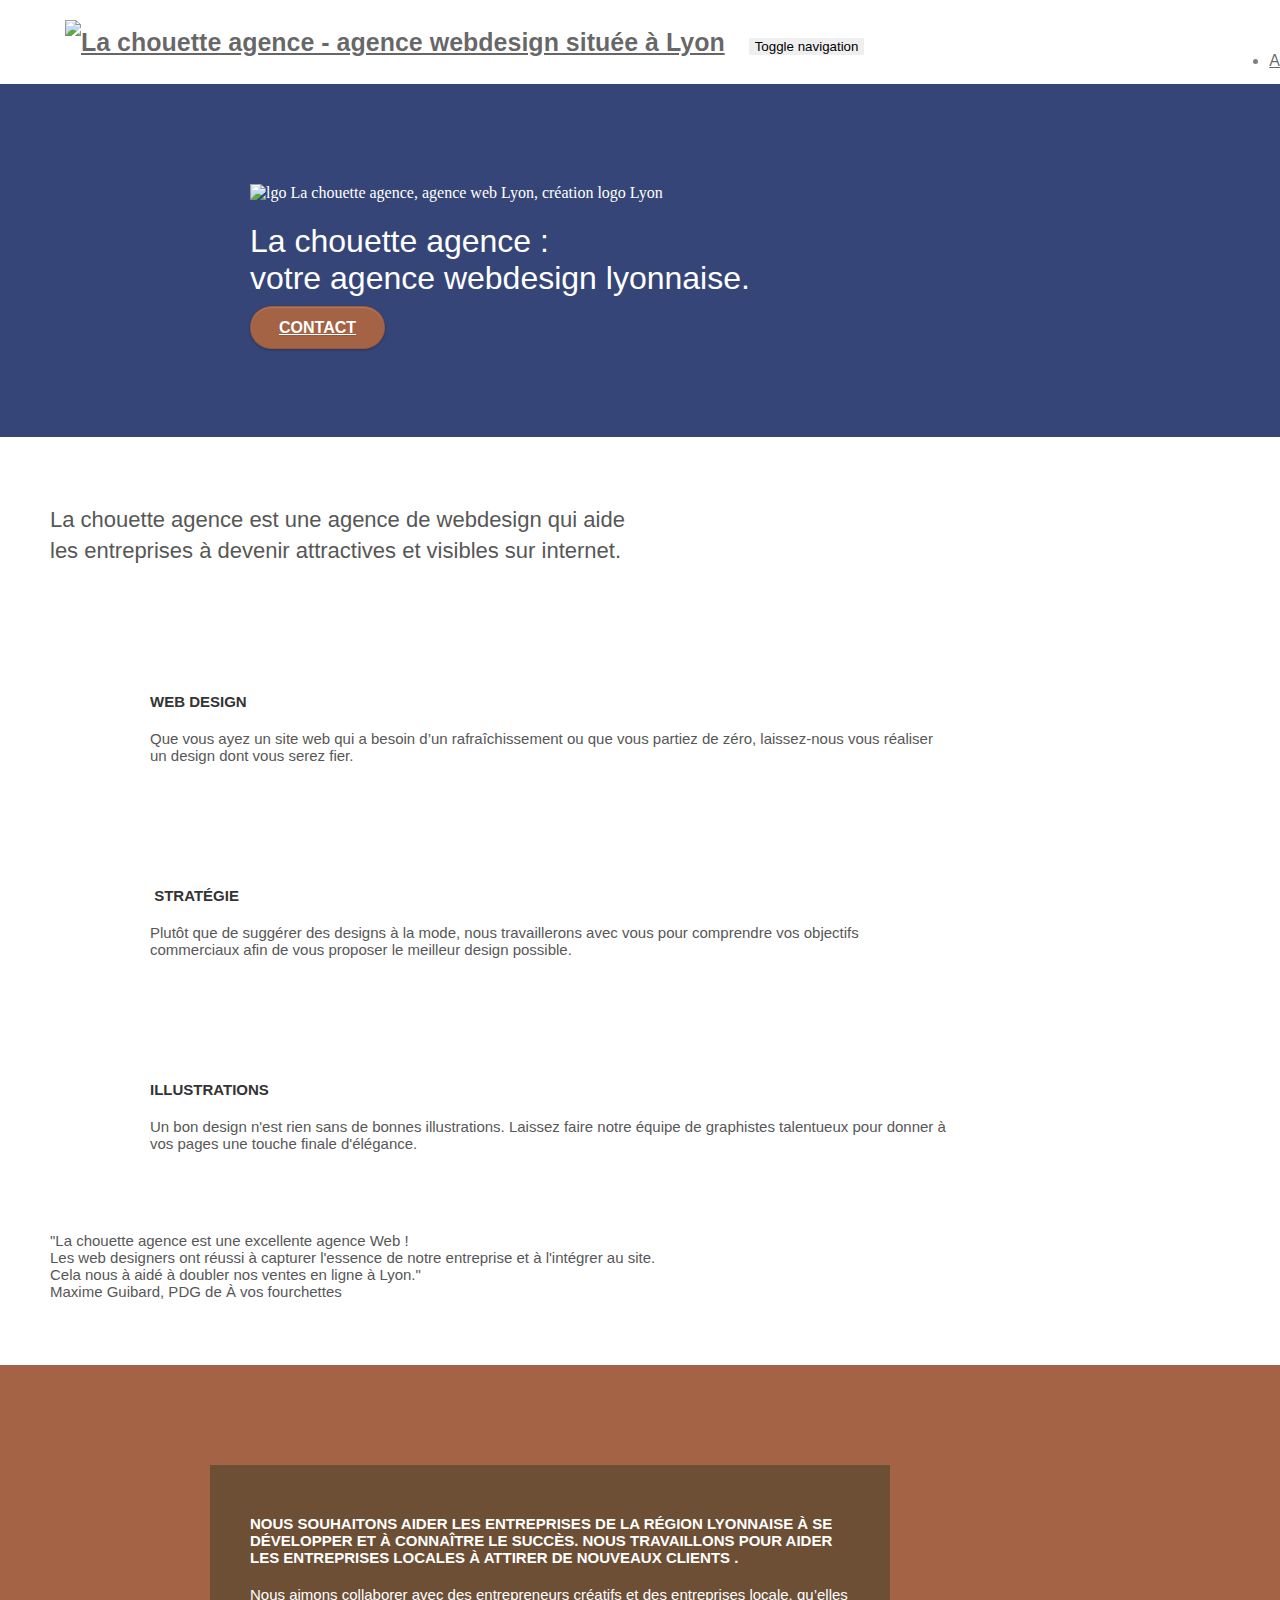
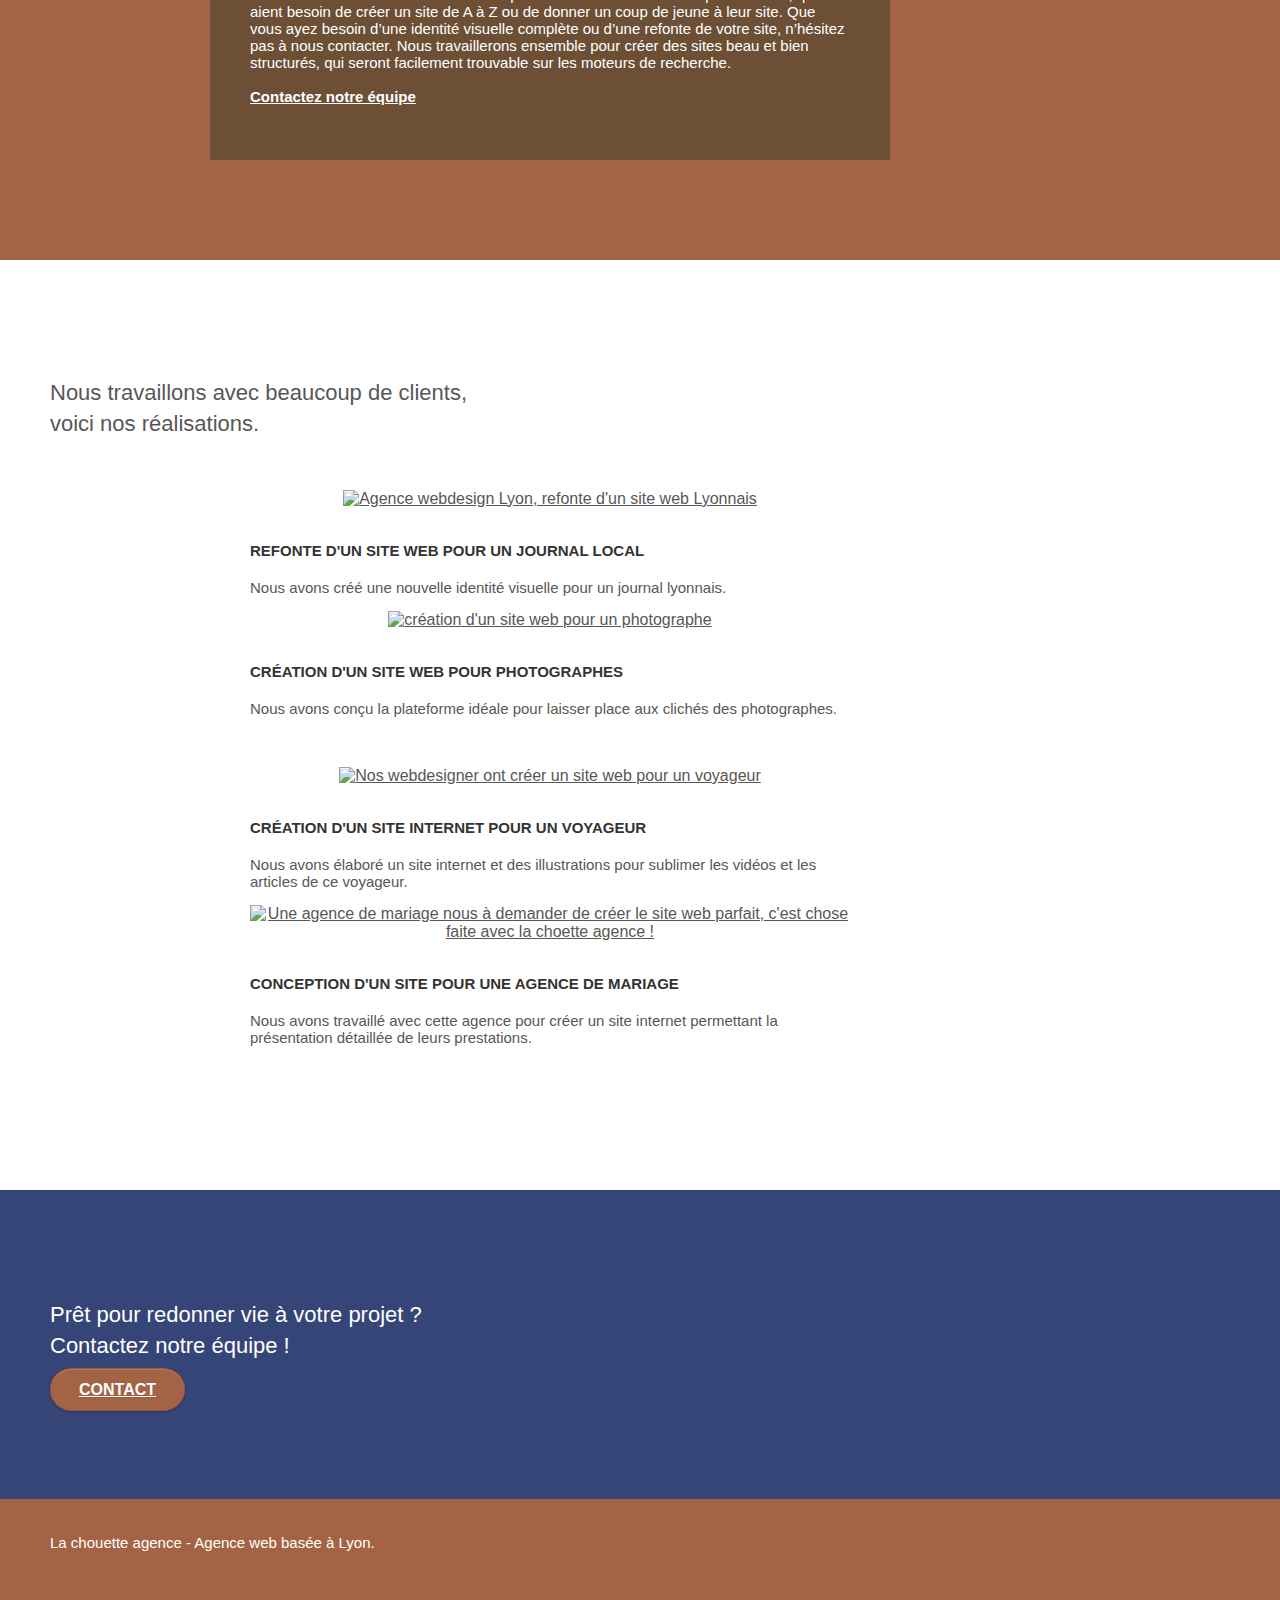
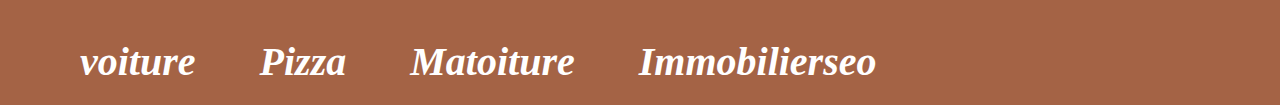
==== index.html @ e42353ae "enlever aria-hidden" ====
<!doctype html>
<html lang="fr">
<head>
    <meta charset="utf-8">
    <meta name="keywords" content="seo, google, site web, site internet, agence design paris, agence design, agence design,agence design,agence design,agence design,agence design,agence design,agence design,agence design">
    <meta name="description" content="Page d'accueil de la chouette agence, agence webdesign située à Lyon. Elle aide les entreprises de la région Lyonnaise à devenir attractives et visibles sur Internet">
    <meta name="viewport" content="width=device-width, initial-scale=1.0, viewport-fit=cover">
    <link rel="shortcut icon" type="image/jpg" href="favicon.jpg">
    
	<link rel="stylesheet" type="text/css" href="./css/bootstrap.css">
	<link rel="stylesheet" type="text/css" href="style.css">
	<link rel="stylesheet" type="text/css" href="./css/font-awesome.css">
	<link rel="stylesheet" type="text/css" href="./css/et-line.css">
	
    
	<script src="./js/jquery-2.1.0.js"></script>
	<script src="./js/bootstrap.js"></script>
	<script src="./js/blocs.js"></script>
	<script src="./js/jquery.touchSwipe.js" defer></script>
	<script src="./js/gmaps.js"></script>
	<script src="https://kit.fontawesome.com/efe9b2b6a1.js" crossorigin="anonymous"></script>

    <title>La chouette agence - agence webdesign à Lyon - Accueil</title>

    
<!-- Analytics -->
 
<!-- Analytics END -->
    
</head>
<body>
<!-- Principal conteneur -->
<div class="page-container">
    
<!-- bloc-0 -->
<header>
<div class="bloc bgc-white l-bloc " id="bloc-0">
	<div class="container bloc-sm">

		<nav class="navbar row">
			<div class="navbar-header">
				
				<a class="navbar-brand" href="index.html"><img src="img/la-chouette-agence-min.jpg" alt="La chouette agence - agence webdesign située à Lyon" height="40" /></a>
				
				<button id="nav-toggle" type="button" class="ui-navbar-toggle navbar-toggle" data-toggle="collapse" data-target=".navbar-1">
					<span class="sr-only">Toggle navigation</span><span class="icon-bar"></span><span class="icon-bar"></span><span class="icon-bar"></span>
				</button>
			</div>
			<div class="collapse navbar-collapse navbar-1 special-dropdown-nav">
				<ul class="site-navigation nav navbar-nav">
					<li>
						<a href="index.html">Accueil</a>
					</li>
					<li>
					</li>
					<li>
						<a href="contact.html">Contact</a>
					</li>
				</ul>
			</div>
		</nav>
	</div>
</div>
</header>
<!-- bloc-0 END -->

<!-- bloc-1-presentation -->
<div class="bloc bgc-dark-slate-blue bg-banniere d-bloc bg-t-edge bloc-bg-texture texture-paper b-parallax" id="bloc-1-hero">
	<div class="container bloc-lg">
		<div class="row tight-width-whitespace">
			<div class="col-sm-12">
				<img src="img/logo.png" class="center-block image-resize-mode" width="100" alt="lgo La chouette agence, agence web Lyon, création logo Lyon" />
				<h1 class="text-center hero-bloc-text tc-white ">
					La chouette agence : <br> votre agence webdesign lyonnaise.
				</h1>
				<div class="text-center">
					<a href="contact.html" class="btn btn-lg btn-clean btn-rd cta-hero btn-atomic-tangerine" id="cta-hero">Contact</a>
				</div>
			</div>
		</div>
	</div>
</div>
<!-- bloc-1-presentation END -->

<!-- bloc-2-services -->
<div class="bloc bgc-white l-bloc" id="bloc-2-services">
	<div class="container bloc-md">
		<div class="row">
			<div class="col-sm-12 text-center">
				
				<h2>La chouette agence est une agence de webdesign qui aide <br> les entreprises à devenir attractives et visibles sur internet. </h2>
			</div>
		</div>
		<div class="row voffset-lg med-width-whitespace">
			<div class="col-sm-4">
				<div class="text-center">
					<span class="et-icon-browser sm-shadow icon-dark-slate-blue icons icon-lg"></span>
				</div>
				<h3 class="mg-md text-center">
					Web design
				</h3>
				<p class="text-center ">
					Que vous ayez un site web qui a besoin d&rsquo;un rafraîchissement ou que vous partiez de zéro, laissez-nous vous réaliser un design dont vous serez fier.
				</p>
			</div>
			<div class="col-sm-4">
				<div class="text-center">
					<span class="et-icon-presentation sm-shadow icon-dark-slate-blue icons icon-lg"></span>
				</div>
				<h3 class="mg-md text-center">
					&nbsp;Stratégie
				</h3>
				<p class="text-center ">
					Plutôt que de suggérer des designs à la mode, nous travaillerons avec vous pour comprendre vos objectifs commerciaux afin de vous proposer le meilleur design possible.<br>
				</p>
			</div>
			<div class="col-sm-4">
				<div class="text-center">
					<span class="et-icon-edit sm-shadow icon-dark-slate-blue icons icon-lg"></span>
				</div>
				<h3 class="mg-md text-center">
					Illustrations
				</h3>
				<p class="text-center ">
					Un bon design n'est rien sans de bonnes illustrations. Laissez faire notre équipe de graphistes talentueux pour donner à vos pages une touche finale d'élégance.
				</p>
			</div>
		</div>
		<div class="row voffset-lg voffset">
			<div class="col-xs-12 col-md-8 col-md-offset-2 text-center">
				<p>"La chouette agence est une excellente agence Web ! <br> Les web designers ont réussi à capturer l'essence de notre entreprise et à l'intégrer au site. <br> Cela nous à aidé à doubler nos ventes en ligne à Lyon."<br> Maxime Guibard, PDG de À vos fourchettes</p>

			</div>
		</div>
	</div>
</div>
<!-- bloc-2-services END -->

<!-- bloc-3-what-i-do -->
<div class="bloc tc-white bgc-atomic-tangerine bg-presentation d-bloc bloc-bg-texture texture-paper b-parallax" id="bloc-3-what-i-do">
	<div class="container bloc-lg">
		<div class="row tight-width-whitespace black-background">
			<div class="col-sm-12">
				<h3 class="mg-md text-center tc-white">
					Nous souhaitons aider les entreprises de la région Lyonnaise à se développer et à connaître le succès. Nous travaillons pour aider les entreprises locales à attirer de nouveaux clients .<br>
				</h3>
				<p class="text-center white">
					Nous aimons collaborer avec des entrepreneurs créatifs et des entreprises locale, qu’elles aient besoin de créer un site de A à Z ou de donner un coup de jeune à leur site. Que vous ayez besoin d’une identité visuelle complète ou d’une refonte de votre site, n’hésitez pas à nous contacter. Nous travaillerons ensemble pour créer des sites beau et bien structurés, qui seront facilement trouvable sur les moteurs de recherche. <br><br><a class="ltc-white bold-link" href="contact.html">Contactez notre équipe</a><br>
				</p>
			</div>
		</div>
	</div>
</div>
<!-- bloc-3-what-i-do END -->

<!-- bloc-4-portfolio -->
<div class="bloc bgc-white bg-lines-h2-bg bg-repeat l-bloc" id="bloc-4-portfolio">
	<div class="container bloc-lg">
		<div class="row">
			<div class="col-sm-12 text-center">
				<h2>Nous travaillons avec beaucoup de clients, <br> voici nos réalisations.</h2>
			</div>
		</div>
		<div class="row tight-width-whitespace portfolio-row">
			<div class="col-sm-6">
				<a href="#" data-lightbox="img/journalLocal.jpg" data-gallery-id="gallery-1" data-caption="Refonte d'un site web pour un journal local" data-frame="snapshot-lb"><img src="img/journalLocal.jpg" alt="Agence webdesign Lyon, refonte d'un site web Lyonnais" class="img-responsive portfolio-thumb" /></a>
				<h3 class="mg-md text-center">
					Refonte d'un site web pour un journal local
				</h3>
				<p class="text-center">
					Nous avons créé une nouvelle identité visuelle pour un journal lyonnais.
				</p>
			</div>
			<div class="col-sm-6">
				<a href="#" data-lightbox="img/photographe.jpg" data-gallery-id="gallery-1" data-caption="Création d'un site web pour photographes" data-frame="snapshot-lb"><img src="img/photographe.jpg" class="img-responsive portfolio-thumb" alt="création d'un site web pour un photographe" /></a>
				<h3 class="mg-md text-center">
					Création d'un site web pour photographes
				</h3>
				<p class="text-center">
					Nous avons conçu la plateforme idéale pour laisser place aux clichés des photographes.
				</p>
			</div>
		</div>
		<div class="row tight-width-whitespace portfolio-row">
			<div class="col-sm-6">
				<a href="#" data-lightbox="img/voyageur.jpg" data-gallery-id="gallery-1" data-caption="Création d'un site internet pour un voyageur" data-frame="snapshot-lb"><img src="img/voyageur.jpg" class="img-responsive portfolio-thumb" alt="Nos webdesigner ont créer un site web pour un voyageur"/></a>
				<h3 class="mg-md text-center">
					Création d'un site internet pour un voyageur
				</h3>
				<p class="text-center">
					Nous avons élaboré un site internet et des illustrations pour sublimer les vidéos et les articles de ce voyageur.
				</p>
			</div>
			<div class="col-sm-6">
				<a href="#" data-lightbox="img/agenceMariage.jpg" data-gallery-id="gallery-1" data-caption="Conception d'un site pour une agence de mariage" data-frame="snapshot-lb"><img src="img/agenceMariage.jpg" class="img-responsive portfolio-thumb" alt="Une agence de mariage nous à demander de créer le site web parfait, c'est chose faite avec la choette agence !" /></a>
				<h3 class="mg-md text-center">
					Conception d'un site pour une agence de mariage
				</h3>
				<p class="text-center">
					Nous avons travaillé avec cette agence pour créer un site internet permettant la présentation détaillée de leurs prestations.
				</p>
			</div>
		</div>
	</div>
</div>
<!-- bloc-4-portfolio END -->

<!-- bloc-5-cta -->
<div class="bloc bgc-dark-slate-blue bg-banniere d-bloc bloc-bg-texture texture-paper" id="bloc-5-cta">
	<div class="container bloc-lg">
		<div class="row">
			<h2 class="mg-md text-center tc-white">
				Prêt pour redonner vie à votre projet ?<br>Contactez notre équipe !
			</h2>
			<div class="col-sm-12 text-center">
				<a href="contact.html" class="btn btn-atomic-tangerine btn-clean btn-rd btn-lg cta-hero">Contact</a>
			</div>
		</div>
	</div>
</div>
<!-- bloc-5-cta END -->

<!-- Footer - bloc-8 -->
<footer>
<div class="bloc bgc-atomic-tangerine d-bloc" id="bloc-8">
	<div class="container bloc-sm">
		<div class="row">
			<div class="col-sm-12">
				<p class="text-center white">
					La chouette agence - Agence web basée à Lyon.<br>
				</p>
				<div class="row row-no-gutters social">
					<div class="col-sm-3">
						<div class="text-center">
							<span class="fa fa-twitter icon-md"></span>
						</div>
					</div>
					<div class="col-sm-3">
						<div class="text-center">
							<span class="fa fa-facebook icon-md"></span>
						</div>
					</div>
					<div class="col-sm-3">
						<div class="text-center">
							<span class="fa fa-dribbble icon-md"></span>
						</div>
					</div>
					<div class="col-sm-3">
						<div class="text-center">
							<span class="fa fa-instagram icon-md"></span>
						</div>
					</div>
					
				</div>
				<div class="row">
					<i class="fas fa-car" >voiture</i>
					<i class="fas fa-pizza-slice" >Pizza</i>
					<i class="fas fa-home" >Matoiture</i>
					<i class="fas fa-city" >Immobilierseo</i>
					
					
				</div>
			</div>
		</div>
	</div>
</div>
</footer>
<!-- Footer - bloc-8 END -->

</div>
<!-- Principal conteneur END -->
    

</body>
</html>
---- style.css ----
body {
    margin: 0;
    padding: 0;
    background: #FFF;
    overflow-x: hidden;
    -webkit-font-smoothing: antialiased;
    -moz-osx-font-smoothing: grayscale;
}

a,
button {
    transition: all .3s ease-in-out;
    outline: none!important;
}

a:hover {
    text-decoration: none;
    cursor: pointer;
}

#page-loading-blocs-notifaction {
    position: fixed;
    top: 0;
    bottom: 0;
    width: 100%;
    z-index: 100000;
    background: #FFFFFF url("img/pageload-spinner.gif") no-repeat center center;
}

.bloc {
    width: 100%;
    clear: both;
    background: 50% 50% no-repeat;
    padding: 0 50px;
    -webkit-background-size: cover;
    -moz-background-size: cover;
    -o-background-size: cover;
    background-size: cover;
    position: relative;
}

.bloc .container {
    padding-left: 0;
    padding-right: 0;
}

.bloc-lg {
    padding: 100px 50px;
}

.bloc-md {
    padding: 50px;
}

.bloc-sm {
    padding: 20px 50px;
}

.bg-center,
.bg-l-edge,
.bg-r-edge,
.bg-t-edge,
.bg-b-edge,
.bg-tl-edge,
.bg-bl-edge,
.bg-tr-edge,
.bg-br-edge,
.bg-repeat {
    -webkit-background-size: auto!important;
    -moz-background-size: auto!important;
    -o-background-size: auto!important;
    background-size: auto!important;
}

.bg-repeat {
    background: repeat;
}

.bg-t-edge {
    background: top no-repeat;
}

.bloc-bg-texture::before {
    content: "";
    background-size: 2px 2px;
    position: absolute;
    top: 0;
    bottom: 0;
    left: 0;
    right: 0;
}

.texture-paper::before {
    background: url("img/texture-paper.png");
    background-size: 280px 280px;
}

.b-parallax {
    background-attachment: fixed;
}

.d-bloc {
    color: white;
}

.d-bloc button:hover {
    color:white;
}

.d-bloc .icon-round,
.d-bloc .icon-square,
.d-bloc .icon-rounded,
.d-bloc .icon-semi-rounded-a,
.d-bloc .icon-semi-rounded-b {
    border-color: rgba(255, 255, 255, .9);
}

.d-bloc .divider-h span {
    border-color: rgba(255, 255, 255, .2);
}

.d-bloc .a-btn,
.d-bloc .navbar a,
.d-bloc .navbar-brand,
.d-bloc a .icon-sm,
.d-bloc a .icon-md,
.d-bloc a .icon-lg,
.d-bloc a .icon-xl,
.d-bloc h1 a,
.d-bloc h2 a,
.d-bloc h3 a,
.d-bloc h4 a,
.d-bloc h5 a,
.d-bloc h6 a,
.d-bloc p a {
    color: rgba(255, 255, 255, .6);
}

.d-bloc .a-btn:hover,
.d-bloc .navbar a:hover,
.d-bloc .navbar-brand:hover,
.d-bloc a:hover .icon-sm,
.d-bloc a:hover .icon-md,
.d-bloc a:hover .icon-lg,
.d-bloc a:hover .icon-xl,
.d-bloc h1 a:hover,
.d-bloc h2 a:hover,
.d-bloc h3 a:hover,
.d-bloc h4 a:hover,
.d-bloc h5 a:hover,
.d-bloc h6 a:hover,
.d-bloc p a:hover {
    color: rgba(255, 255, 255, 1);
}

.d-bloc .navbar-toggle .icon-bar {
    background: rgba(255, 255, 255, 1);
}

.d-bloc .btn-wire,
.d-bloc .btn-wire:hover {
    color: rgba(255, 255, 255, 1);
    border-color: rgba(255, 255, 255, 1);
}

.d-bloc .panel {
    color: rgba(0, 0, 0, .5);
}

.d-bloc .panel button:hover {
    color: rgba(0, 0, 0, .7);
}

.d-bloc .panel icon {
    border-color: rgba(0, 0, 0, .7);
}

.d-bloc .panel .divider-h span {
    border-color: rgba(0, 0, 0, .1);
}

.d-bloc .panel .a-btn {
    color: rgba(0, 0, 0, .6);
}

.d-bloc .panel .a-btn:hover {
    color: rgba(0, 0, 0, 1);
}

.d-bloc .panel .btn-wire,
.d-bloc .panel .btn-wire:hover {
    color: rgba(0, 0, 0, .7);
    border-color: rgba(0, 0, 0, .3);
}

.d-bloc .panel,
.l-bloc {
    color: rgba(0, 0, 0, .5);
}

.d-bloc .panel button:hover,
.l-bloc button:hover {
    color: rgba(0, 0, 0, .7);
}

.l-bloc .icon-round,
.l-bloc .icon-square,
.l-bloc .icon-rounded,
.l-bloc .icon-semi-rounded-a,
.l-bloc .icon-semi-rounded-b {
    border-color: rgba(0, 0, 0, .7);
}

.d-bloc .panel .divider-h span,
.l-bloc .divider-h span {
    border-color: rgba(0, 0, 0, .1);
}

.d-bloc .panel .a-btn,
.l-bloc .a-btn,
.l-bloc .navbar a,
.l-bloc .navbar-brand,
.l-bloc a .icon-sm,
.l-bloc a .icon-md,
.l-bloc a .icon-lg,
.l-bloc a .icon-xl,
.l-bloc h1 a,
.l-bloc h2 a,
.l-bloc h3 a,
.l-bloc h4 a,
.l-bloc h5 a,
.l-bloc h6 a,
.l-bloc p a {
    color: rgba(0, 0, 0, .6);
}

.d-bloc .panel .a-btn:hover,
.l-bloc .a-btn:hover,
.l-bloc .navbar a:hover,
.l-bloc .navbar-brand:hover,
.l-bloc a:hover .icon-sm,
.l-bloc a:hover .icon-md,
.l-bloc a:hover .icon-lg,
.l-bloc a:hover .icon-xl,
.l-bloc h1 a:hover,
.l-bloc h2 a:hover,
.l-bloc h3 a:hover,
.l-bloc h4 a:hover,
.l-bloc h5 a:hover,
.l-bloc h6 a:hover,
.l-bloc p a:hover {
    color: rgba(0, 0, 0, 1);
}

.l-bloc .navbar-toggle .icon-bar {
    color: rgba(0, 0, 0, .6);
}

.d-bloc .panel .btn-wire,
.d-bloc .panel .btn-wire:hover,
.l-bloc .btn-wire,
.l-bloc .btn-wire:hover {
    color: rgba(0, 0, 0, .7);
    border-color: rgba(0, 0, 0, .3);
}

.voffset {
    margin-top: 30px;
}

.voffset-lg {
    margin-top: 80px;
}

.row-no-gutters {
    margin-right: 0;
    margin-left: 0;
}

.row.row-no-gutters > [class^="col-"],
.row.row-no-gutters > [class*=" col-"] {
    padding-right: 0;
    padding-left: 0;
}

#bloc-1-hero h1 {
    font-size: 32px;
    
}

.navbar {
    margin-bottom: 0;
    z-index: 1;
}

.navbar-brand {
    height: auto;
    padding: 3px 15px;
    font-size: 25px;
    font-weight: normal;
    font-weight: 600;
    line-height: 44px;
}

.navbar-brand img {
    max-height: 200px;
    margin: 0 5px 0 0;
    display: inline;
}

.navbar-brand img[src$=svg] {
    min-width: 100px;
}

.nav-center .navbar-brand img {
    margin: 0;
}

.navbar .nav {
    padding-top: 2px;
    margin-right: -16px;
    float: right;
    z-index: 1;
}

.nav > li {
    float: left;
    margin-top: 4px;
    font-size: 16px;
}

.navbar-nav .open .dropdown-menu > li > a {
    text-align: inherit;
}

.nav > li a:hover,
.nav > li a:focus {
    background: transparent;
}

.navbar-toggle {
    margin: 10px 10px 0 0;
    border: 0px;
}

.navbar-toggle:hover {
    background: transparent!important;
}

.navbar-toggle .icon-bar {
    background-color: rgba(0, 0, 0, .5);
    width: 26px;
}

.nav-invert .navbar .nav {
    float: left;
}

.nav-invert .navbar-header,
.nav-invert .navbar-brand {
    float: right;
    position: relative;
    z-index: 2;
}

@media (min-width: 768px) {
    .site-navigation {
        position: absolute;
        top: 50%;
        right: 20px;
        transform: translate(0, -50%);
        -webkit-transform: translateY(-50%);
    }
    .nav > li .dropdown-menu a,
    .nav > li .dropdown-menu a:hover {
        color: #484848;
    }
    .nav-invert .site-navigation {
        left: 0;
        right: 0;
    }
    .nav-center {
        text-align: center;
    }
    .nav-center .navbar-header {
        width: 100%;
    }
    .nav-center .navbar-header,
    .nav-center .navbar-brand,
    .nav-center .nav > li {
        float: none;
        display: inline-block;
    }
    .nav-center .site-navigation {
        position: relative;
        width: 100%;
        right: 0;
        margin-right: 0px;
        margin-top: 20px;
    }
    .nav-center.mini-nav .navbar-toggle {
        float: none;
        margin: 10px auto 0;
    }
}

.nav > li > .dropdown a {
    background: none!important;
    display: block;
    padding: 14px 15px;
}

nav .caret {
    margin: 0 5px;
}

.dropdown-menu .dropdown-menu {
    top: -8px;
    left: 100%;
}

.dropdown-menu .dropmenu-flow-right {
    top: 100%;
    left: 0;
    margin-left: -1px;
    border-top-left-radius: 0;
    border-top-right-radius: 0;
}

.dropdown-menu .dropdown span {
    border: 4px solid black;
    border-top-color: transparent;
    border-right-color: transparent;
    border-bottom-color: transparent;
    margin: 6px -5px 0 0!important;
    float: right;
}

.mg-md {
    margin-top: 10px;
    margin-bottom: 20px;
}

.mg-lg {
    margin-top: 10px;
    margin-bottom: 40px;
}

.btn {
    margin: 0 5px 5px 0;
}

.btn.pull-right {
    margin: 0 0 5px 5px;
}

.btn-d,
.btn-d:hover,
.btn-d:focus {
    color: #FFF;
    background: rgba(0, 0, 0, 0.70);
}

button {
    outline: none!important;
}

.btn-rd {
    border-radius: 40px;
}

.btn-clean {
    border: 1px solid rgba(0, 0, 0, .08);
    border-bottom-color: rgba(0, 0, 0, .1);
    text-shadow: 0 1px 0 rgba(0, 0, 1, .1);
    box-shadow: 0 1px 3px rgba(0, 0, 1, .25), inset 0 1px 0 0 rgba(255, 255, 255, .15);
}

.icon-md {
    font-size: 30px!important;
}

.icon-lg {
    font-size: 60px!important;
}

.sm-shadow {
    text-shadow: 0 1px 2px rgba(0, 0, 0, .3);
}

.panel-sq,
.panel-sq .panel-heading,
.panel-sq .panel-footer {
    border-radius: 0;
}

.panel-rd {
    border-radius: 30px;
}

.panel-rd .panel-heading {
    border-radius: 29px 29px 0 0;
}

.panel-rd .panel-footer {
    border-radius: 0 0 29px 29px;
}

.form-control {
    border-color: rgba(0, 0, 0, .1);
    box-shadow: none;
}

.scrollToTop {
    width: 40px;
    height: 40px;
    position: fixed;
    bottom: 20px;
    right: 20px;
    opacity: 0;
    z-index: 500;
    transition: all .3s ease-in-out;
}

.scrollToTop span {
    margin-top: 6px;
    color: white;
}

.showScrollTop {
    font-size: 14px;
    opacity: 1;
}

a[data-lightbox] {
    position: relative;
    display: block;
    text-align: center;
}

a[data-lightbox]:hover::before {
    content: "+";
    font-family: "HelveticaNeue-Light", "Helvetica Neue Light", "Helvetica Neue", Helvetica, Arial;
    font-size: 32px;
    width: 50px;
    height: 50px;
    margin-left: -25px;
    border-radius: 50%;
    background: rgba(0, 0, 0, .6);
    color: #FFF;
    font-weight: 100;
    z-index: 1;
    position: absolute;
    top: 50%;
    transform: translateY(-50%);
    -webkit-transform: translateY(-50%);
}

a[data-lightbox]:hover img {
    opacity: 0.6;
    -webkit-animation-fill-mode: none;
    animation-fill-mode: none;
}

#lightbox-modal {
    display: flex;
    align-items: center;
}

#lightbox-modal .modal-dialog {
    width: 90%;
    max-width: 900px;
    margin: 0 auto 0;
}

#lightbox-modal .modal-dialog img {
    max-height: 90vh;
    margin: 0 auto;
}

.lightbox-caption {
    padding: 20px;
    color: #FFF;
    background: rgba(0, 0, 0, .5);
    position: absolute;
    left: 15px;
    right: 15px;
    bottom: 5px;
}

.close-lightbox {
    color: #FFF;
    font-size: 30px;
    position: absolute;
    top: 20px;
    right: 20px;
    z-index: 20;
    background: rgba(0, 0, 0, .5);
    border: none;
    line-height: 30px;
    padding: 0 9px 5px;
    opacity: 0.3;
}

.close-lightbox:hover,
.next-lightbox:hover,
.prev-lightbox:hover {
    opacity: 1.0;
    color: #FFF;
}

.next-lightbox,
.prev-lightbox {
    font-size: 20px;
    color: rgba(255, 255, 255, .9);
    background: rgba(0, 0, 0, .5);
    transition: all .2s ease-in-out;
    position: absolute;
    top: 45%;
    z-index: 1;
    opacity: 0.4;
}

.next-lightbox {
    padding: 6px 8px 1px 13px;
    right: 25px;
}

.prev-lightbox {
    padding: 6px 13px 1px 10px;
    left: 25px;
}

.snapshot-lb .modal-body {
    padding-bottom: 45px;
}

.snapshot-lb .lightbox-caption {
    padding: 0;
    color: rgba(0, 0, 0, .5);
    background: none;
}

h1,
h2,
h3,
h4,
h5,
h6,
p,
label,
.btn,
a {
    font-family: "helvetica";
    font-weight: 400;
    color: #575757;
}

.container {
    max-width: 1000px;
}

.hero-bloc-text {
    font-size: 38px;
}

.hero-bloc-text-sub {
    font-size: 36px;
}

.statement-bloc-text {
    line-height: 26px;
    font-style: italic;
    font-size: 20px;
    text-align: center;
    font-weight: lighter;
    max-width: 520px;
    margin: auto auto auto auto;
}

p {
    font-size: 15px;
}

.tight-width-whitespace {
    max-width: 600px;
    margin: auto auto auto auto;
}

.h1 {
    font-size: 20px;
    font-family: "Open Sans";
}

.cta-hero {
    margin-top: 22px;
    color: #FFFFFF!important;
    text-transform: uppercase;
    padding: 12px 28px 12px 28px;
    font-size: 16px;
    font-weight: 700;
}

.social {
    max-width: 400px;
    margin: auto auto auto auto;
}

h2 {
    font-size: 22px;
    line-height: 1.4em;
}

h3 {
    font-size: 15px;
    text-transform: uppercase;
    font-weight: 700;
    color: #333333!important;
}

.med-width-whitespace {
    max-width: 800px;
    margin: auto auto auto auto;
    box-shadow: 0px 0px 0px #000000;
}

h1 {
    color: #333333!important;
}

h4 {
    color: #333333!important;
}

.icons {
    margin-bottom: 14px;
    margin-top: 24px;
}

.white {
    color: #FFFFFF!important;
}

.portfolio-thumb {
    margin-bottom: 24px;
}

.portfolio-row {
    margin-bottom: 44px;
    margin-top: 50px;
}

.avatar {
    box-shadow: 0px 4px 9px rgba(0, 0, 0, 0.3);
}

.black-background {
    background-color: rgba(77, 68, 46, 0.63);
    padding: 40px 40px 40px 40px;
}

.bold-link {
    font-weight: 900;
    text-decoration: underline!important;
}

.bgc-white {
    background-color: #FFFFFF;
}

.bgc-dark-slate-blue {
    background-color: #364577;
}

.bgc-atomic-tangerine {
    background-color: #A46345;
}

.tc-white {
    color: white!important;
}

.btn-atomic-tangerine {
    background: #A46345;
    color: white!important;
}

.btn-atomic-tangerine:hover {
    background: #DB865EAD!important;
    color: white!important;
}

.ltc-white {
    color: #FFFFFF!important;
}

.ltc-white:hover {
    color: #cccccc!important;
}

.ltc-atomic-tangerine {
    color: #F3976C!important;
}

.ltc-atomic-tangerine:hover {
    color: #c27956!important;
}

.icon-dark-slate-blue {
    color: #364577!important;
    border-color: #364577!important;
}

.bg-dots-bg {
    background-image: url("img/dots-bg.png");
}

.bg-lines-h2-bg {
   
}

.bg-banniere {
    background-image: url("img/la-chouette-agence-banniere-min.jpg");
    
}

.bg-presentation {
    background-image: url("img/image-de-presentation-min.jpg");
}

@media (max-width: 1024px) {
    .bloc {
        padding-left: 20px;
        padding-right: 20px;
    }
    .bloc.full-width-bloc,
    .bloc-tile-2.full-width-bloc .container,
    .bloc-tile-3.full-width-bloc .container,
    .bloc-tile-4.full-width-bloc .container {
        padding-left: 0;
        padding-right: 0;
    }
}

@media (max-width: 992px) and (min-width: 768px) {
    .navbar .nav {
        max-width: 80%
    }
    .nav-center.navbar .nav {
        max-width: 100%
    }
}

@media only screen and (min-width: 768px) and (max-width: 1024px) and (orientation: landscape) {
    .b-parallax {
        background-attachment: scroll;
    }
}

@media only screen and (min-width: 1024px) and (max-width: 1366px) and (-webkit-min-device-pixel-ratio: 1.5) {
    .b-parallax {
        background-attachment: scroll;
    }
}

@media (max-width: 991px) {
    .container {
        width: 100%;
    }
    .b-parallax {
        background-attachment: scroll;
    }
    .page-container,
    #hero-bloc {
        overflow-x: hidden;
        position: relative;
    }
    .bloc {
        /*padding-left: constant(safe-area-inset-left);
        padding-right: constant(safe-area-inset-right);*/
    }
    .bloc-group,
    .bloc-group .bloc {
        display: block;
        width: 100%;
    }
    .bloc-fill-screen .fill-bloc-top-edge,
    .bloc-fill-screen .fill-bloc-bottom-edge {
        padding: 0 20px;
        /*padding-left: constant(safe-area-inset-left);
        padding-right: constant(safe-area-inset-right);*/
    }
}

@media (max-width: 767px) {
    .page-container {
        overflow-x: hidden;
        position: relative;
    }
    h1,
    h2,
    h3,
    h4,
    h5,
    h6,
    p,
    #disqus_thread {
        padding-left: 10px!important;
        padding-right: 10px!important;
    }
    .b-parallax {
        background-attachment: scroll;
    }
    .navbar .nav {
        padding-top: 0;
        border-top: 1px solid rgba(0, 0, 0, .2);
        float: none!important;
    }
    .navbar.row {
        margin-left: 0;
        margin-right: 0;
    }
    .site-navigation {
        position: inherit;
        transform: none;
        -webkit-transform: none;
        -ms-transform: none;
    }
    .nav > li {
        margin-top: 0;
        border-bottom: 1px solid rgba(0, 0, 0, .1);
        background: rgba(0, 0, 0, .05);
        text-align: left;
        padding-left: 15px;
        width: 100%;
    }
    .nav > li:hover {
        background: rgba(0, 0, 0, .08);
    }
    .dropdown .dropdown a .caret {
        float: none;
        margin: 5px 0 0 10px!important;
        border: 4px solid black;
        border-bottom-color: transparent;
        border-right-color: transparent;
        border-left-color: transparent;
    }
    #hero-bloc .navbar .nav {
        background: rgba(0, 0, 0, .8);
    }
    #hero-bloc .navbar .nav a {
        color: rgba(255, 255, 255, .6);
    }
    .hero {
        padding: 50px 0;
    }
    .hero-nav {
        left: -1px;
        right: -1px;
    }
    .navbar-collapse {
        padding: 0;
        overflow-x: hidden;
        -webkit-box-shadow: none;
        box-shadow: none;
    }
    .navbar-brand img {
        max-height: 40px;
        width: auto;
    }
    .nav-invert .navbar-header {
        float: none;
        width: 100%;
    }
    .nav-invert .navbar-toggle {
        float: left;
        margin-left: 10px;
    }
    .bloc {
        padding-left: 0;
        padding-right: 0;
    }
    .bloc-xxl,
    .bloc-xl,
    .bloc-lg {
        padding: 40px 0;
    }
    .bloc-sm,
    .bloc-md {
        padding-left: 0;
        padding-right: 0;
    }
    .bloc-tile-2 .container,
    .bloc-tile-3 .container,
    .bloc-tile-4 .container,
    .bloc-fill-screen .fill-bloc-top-edge,
    .bloc-fill-screen .fill-bloc-bottom-edge {
        padding-left: 0;
        padding-right: 0;
    }
    .a-block {
        padding: 0 10px;
    }
    .btn-dwn {
        display: none;
    }
    .voffset {
        margin-top: 5px;
    }
    .voffset-md {
        margin-top: 20px;
    }
    .voffset-lg {
        margin-top: 30px;
    }
    form {
        padding: 5px;
    }
    .close-lightbox {
        display: inline-block;
    }
    .blocsapp-device-iphone5 {
        background-size: 216px 425px;
        padding-top: 60px;
        width: 216px;
        height: 425px;
    }
    .blocsapp-device-iphone5 img {
        width: 180px;
        height: 320px;
    }
}

@media (max-width: 400px) {
    .bloc {
        padding-left: 0;
        padding-right: 0;
    }
}

@media (max-width: 767px) {
    .bloc-mob-center-text {
        text-align: center;
    }
}
---- css/et-line.css ----
@font-face {
    font-family: et-line;
    src: url(../fonts/et-line.eot);
    src: url(../fonts/et-line.eot?#iefix) format('embedded-opentype'), url(../fonts/et-line.woff) format('woff'), url(../fonts/et-line.ttf) format('truetype'), url(../fonts/et-line.svg#et-line) format('svg');
    font-weight: 400;
    font-style: normal
}

.et-icon-adjustments,
.et-icon-alarmclock,
.et-icon-anchor,
.et-icon-aperture,
.et-icon-attachment,
.et-icon-bargraph,
.et-icon-basket,
.et-icon-beaker,
.et-icon-bike,
.et-icon-book-open,
.et-icon-briefcase,
.et-icon-browser,
.et-icon-calendar,
.et-icon-camera,
.et-icon-caution,
.et-icon-chat,
.et-icon-circle-compass,
.et-icon-clipboard,
.et-icon-clock,
.et-icon-cloud,
.et-icon-compass,
.et-icon-desktop,
.et-icon-dial,
.et-icon-document,
.et-icon-documents,
.et-icon-download,
.et-icon-dribbble,
.et-icon-edit,
.et-icon-envelope,
.et-icon-expand,
.et-icon-facebook,
.et-icon-flag,
.et-icon-focus,
.et-icon-gears,
.et-icon-genius,
.et-icon-gift,
.et-icon-global,
.et-icon-globe,
.et-icon-googleplus,
.et-icon-grid,
.et-icon-happy,
.et-icon-hazardous,
.et-icon-heart,
.et-icon-hotairballoon,
.et-icon-hourglass,
.et-icon-key,
.et-icon-laptop,
.et-icon-layers,
.et-icon-lifesaver,
.et-icon-lightbulb,
.et-icon-linegraph,
.et-icon-linkedin,
.et-icon-lock,
.et-icon-magnifying-glass,
.et-icon-map,
.et-icon-map-pin,
.et-icon-megaphone,
.et-icon-mic,
.et-icon-mobile,
.et-icon-newspaper,
.et-icon-notebook,
.et-icon-paintbrush,
.et-icon-paperclip,
.et-icon-pencil,
.et-icon-phone,
.et-icon-picture,
.et-icon-pictures,
.et-icon-piechart,
.et-icon-presentation,
.et-icon-pricetags,
.et-icon-printer,
.et-icon-profile-female,
.et-icon-profile-male,
.et-icon-puzzle,
.et-icon-quote,
.et-icon-recycle,
.et-icon-refresh,
.et-icon-ribbon,
.et-icon-rss,
.et-icon-sad,
.et-icon-scissors,
.et-icon-scope,
.et-icon-search,
.et-icon-shield,
.et-icon-speedometer,
.et-icon-strategy,
.et-icon-streetsign,
.et-icon-tablet,
.et-icon-target,
.et-icon-telescope,
.et-icon-toolbox,
.et-icon-tools,
.et-icon-tools-2,
.et-icon-trophy,
.et-icon-tumblr,
.et-icon-twitter,
.et-icon-upload,
.et-icon-video,
.et-icon-wallet,
.et-icon-wine {
    font-family: et-line;
    /*speak: none;*/
    font-style: normal;
    font-weight: 400;
    font-variant: normal;
    text-transform: none;
    line-height: 1;
    -webkit-font-smoothing: antialiased;
    -moz-osx-font-smoothing: grayscale;
    display: inline-block
}

.et-icon-mobile:before {
    content: "\e000"
}

.et-icon-laptop:before {
    content: "\e001"
}

.et-icon-desktop:before {
    content: "\e002"
}

.et-icon-tablet:before {
    content: "\e003"
}

.et-icon-phone:before {
    content: "\e004"
}

.et-icon-document:before {
    content: "\e005"
}

.et-icon-documents:before {
    content: "\e006"
}

.et-icon-search:before {
    content: "\e007"
}

.et-icon-clipboard:before {
    content: "\e008"
}

.et-icon-newspaper:before {
    content: "\e009"
}

.et-icon-notebook:before {
    content: "\e00a"
}

.et-icon-book-open:before {
    content: "\e00b"
}

.et-icon-browser:before {
    content: "\e00c"
}

.et-icon-calendar:before {
    content: "\e00d"
}

.et-icon-presentation:before {
    content: "\e00e"
}

.et-icon-picture:before {
    content: "\e00f"
}

.et-icon-pictures:before {
    content: "\e010"
}

.et-icon-video:before {
    content: "\e011"
}

.et-icon-camera:before {
    content: "\e012"
}

.et-icon-printer:before {
    content: "\e013"
}

.et-icon-toolbox:before {
    content: "\e014"
}

.et-icon-briefcase:before {
    content: "\e015"
}

.et-icon-wallet:before {
    content: "\e016"
}

.et-icon-gift:before {
    content: "\e017"
}

.et-icon-bargraph:before {
    content: "\e018"
}

.et-icon-grid:before {
    content: "\e019"
}

.et-icon-expand:before {
    content: "\e01a"
}

.et-icon-focus:before {
    content: "\e01b"
}

.et-icon-edit:before {
    content: "\e01c"
}

.et-icon-adjustments:before {
    content: "\e01d"
}

.et-icon-ribbon:before {
    content: "\e01e"
}

.et-icon-hourglass:before {
    content: "\e01f"
}

.et-icon-lock:before {
    content: "\e020"
}

.et-icon-megaphone:before {
    content: "\e021"
}

.et-icon-shield:before {
    content: "\e022"
}

.et-icon-trophy:before {
    content: "\e023"
}

.et-icon-flag:before {
    content: "\e024"
}

.et-icon-map:before {
    content: "\e025"
}

.et-icon-puzzle:before {
    content: "\e026"
}

.et-icon-basket:before {
    content: "\e027"
}

.et-icon-envelope:before {
    content: "\e028"
}

.et-icon-streetsign:before {
    content: "\e029"
}

.et-icon-telescope:before {
    content: "\e02a"
}

.et-icon-gears:before {
    content: "\e02b"
}

.et-icon-key:before {
    content: "\e02c"
}

.et-icon-paperclip:before {
    content: "\e02d"
}

.et-icon-attachment:before {
    content: "\e02e"
}

.et-icon-pricetags:before {
    content: "\e02f"
}

.et-icon-lightbulb:before {
    content: "\e030"
}

.et-icon-layers:before {
    content: "\e031"
}

.et-icon-pencil:before {
    content: "\e032"
}

.et-icon-tools:before {
    content: "\e033"
}

.et-icon-tools-2:before {
    content: "\e034"
}

.et-icon-scissors:before {
    content: "\e035"
}

.et-icon-paintbrush:before {
    content: "\e036"
}

.et-icon-magnifying-glass:before {
    content: "\e037"
}

.et-icon-circle-compass:before {
    content: "\e038"
}

.et-icon-linegraph:before {
    content: "\e039"
}

.et-icon-mic:before {
    content: "\e03a"
}

.et-icon-strategy:before {
    content: "\e03b"
}

.et-icon-beaker:before {
    content: "\e03c"
}

.et-icon-caution:before {
    content: "\e03d"
}

.et-icon-recycle:before {
    content: "\e03e"
}

.et-icon-anchor:before {
    content: "\e03f"
}

.et-icon-profile-male:before {
    content: "\e040"
}

.et-icon-profile-female:before {
    content: "\e041"
}

.et-icon-bike:before {
    content: "\e042"
}

.et-icon-wine:before {
    content: "\e043"
}

.et-icon-hotairballoon:before {
    content: "\e044"
}

.et-icon-globe:before {
    content: "\e045"
}

.et-icon-genius:before {
    content: "\e046"
}

.et-icon-map-pin:before {
    content: "\e047"
}

.et-icon-dial:before {
    content: "\e048"
}

.et-icon-chat:before {
    content: "\e049"
}

.et-icon-heart:before {
    content: "\e04a"
}

.et-icon-cloud:before {
    content: "\e04b"
}

.et-icon-upload:before {
    content: "\e04c"
}

.et-icon-download:before {
    content: "\e04d"
}

.et-icon-target:before {
    content: "\e04e"
}

.et-icon-hazardous:before {
    content: "\e04f"
}

.et-icon-piechart:before {
    content: "\e050"
}

.et-icon-speedometer:before {
    content: "\e051"
}

.et-icon-global:before {
    content: "\e052"
}

.et-icon-compass:before {
    content: "\e053"
}

.et-icon-lifesaver:before {
    content: "\e054"
}

.et-icon-clock:before {
    content: "\e055"
}

.et-icon-aperture:before {
    content: "\e056"
}

.et-icon-quote:before {
    content: "\e057"
}

.et-icon-scope:before {
    content: "\e058"
}

.et-icon-alarmclock:before {
    content: "\e059"
}

.et-icon-refresh:before {
    content: "\e05a"
}

.et-icon-happy:before {
    content: "\e05b"
}

.et-icon-sad:before {
    content: "\e05c"
}

.et-icon-facebook:before {
    content: "\e05d"
}

.et-icon-twitter:before {
    content: "\e05e"
}

.et-icon-googleplus:before {
    content: "\e05f"
}

.et-icon-rss:before {
    content: "\e060"
}

.et-icon-tumblr:before {
    content: "\e061"
}

.et-icon-linkedin:before {
    content: "\e062"
}

.et-icon-dribbble:before {
    content: "\e063"
}
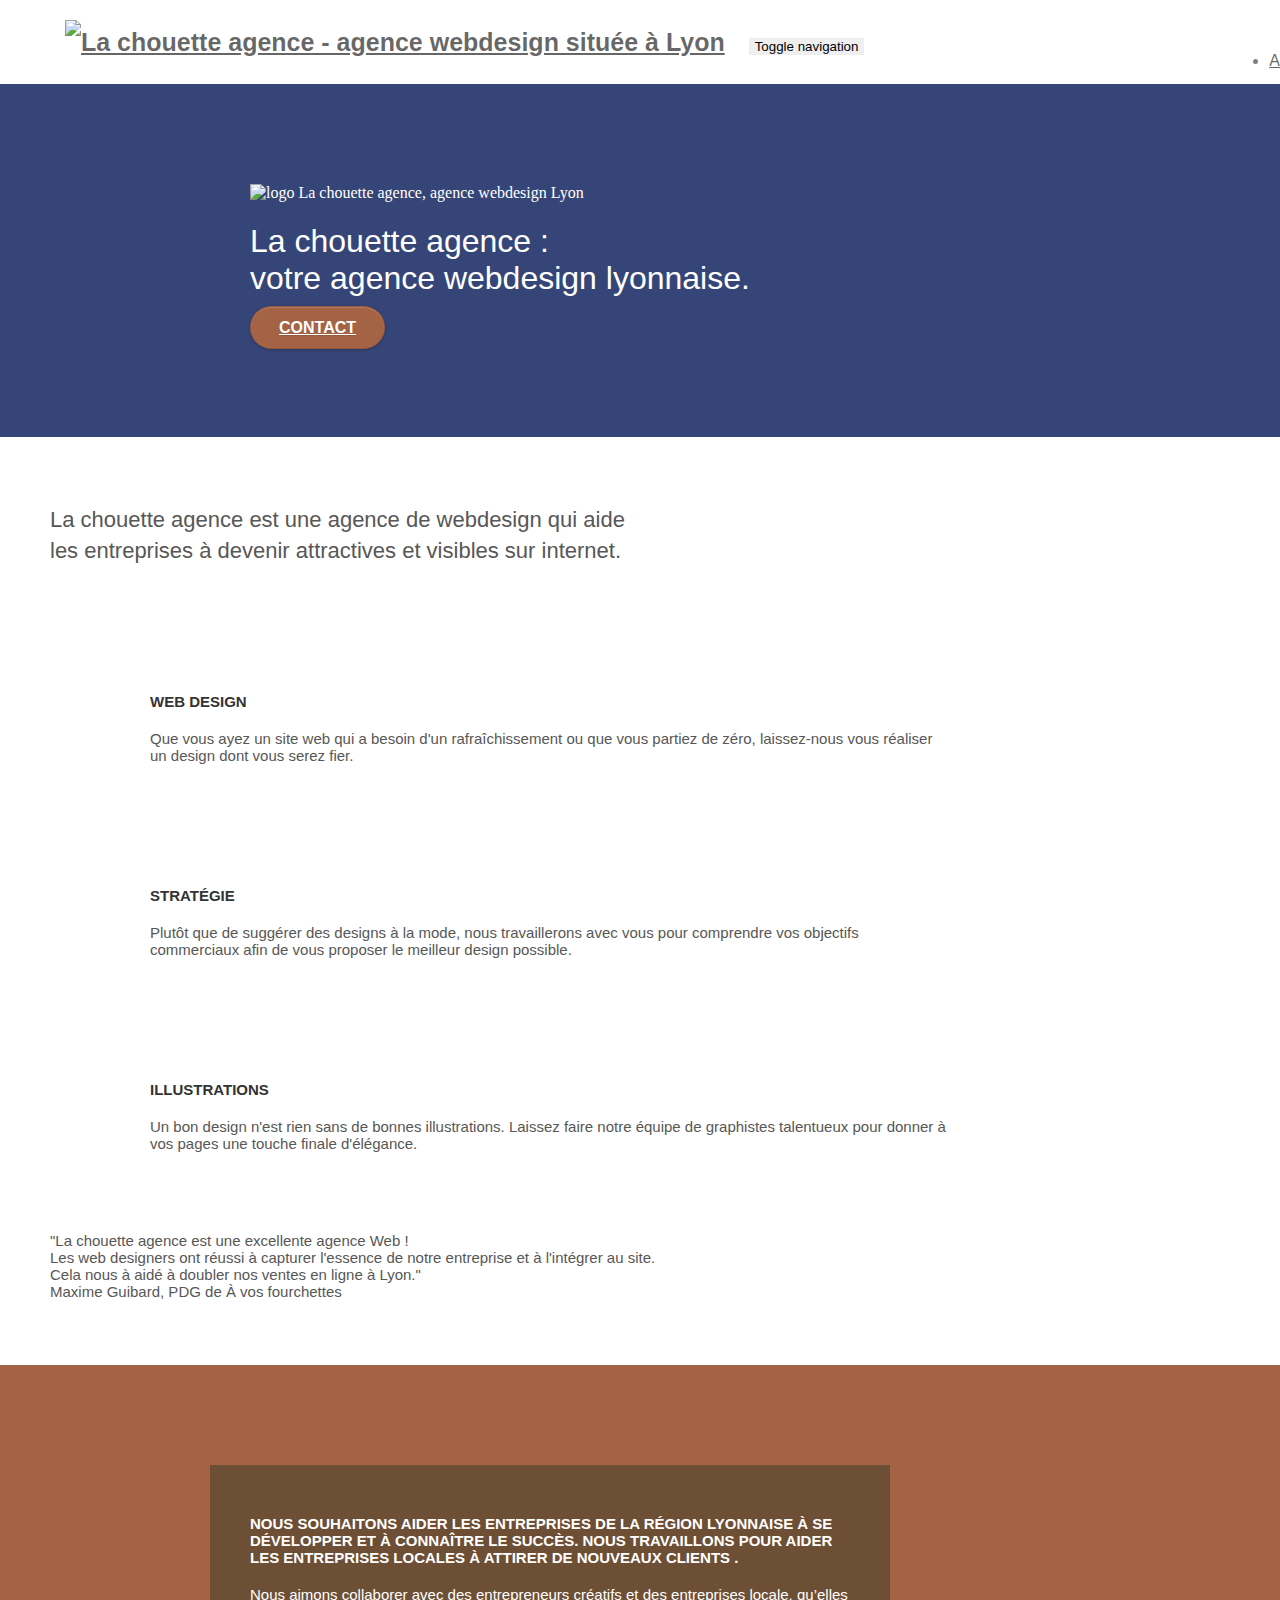
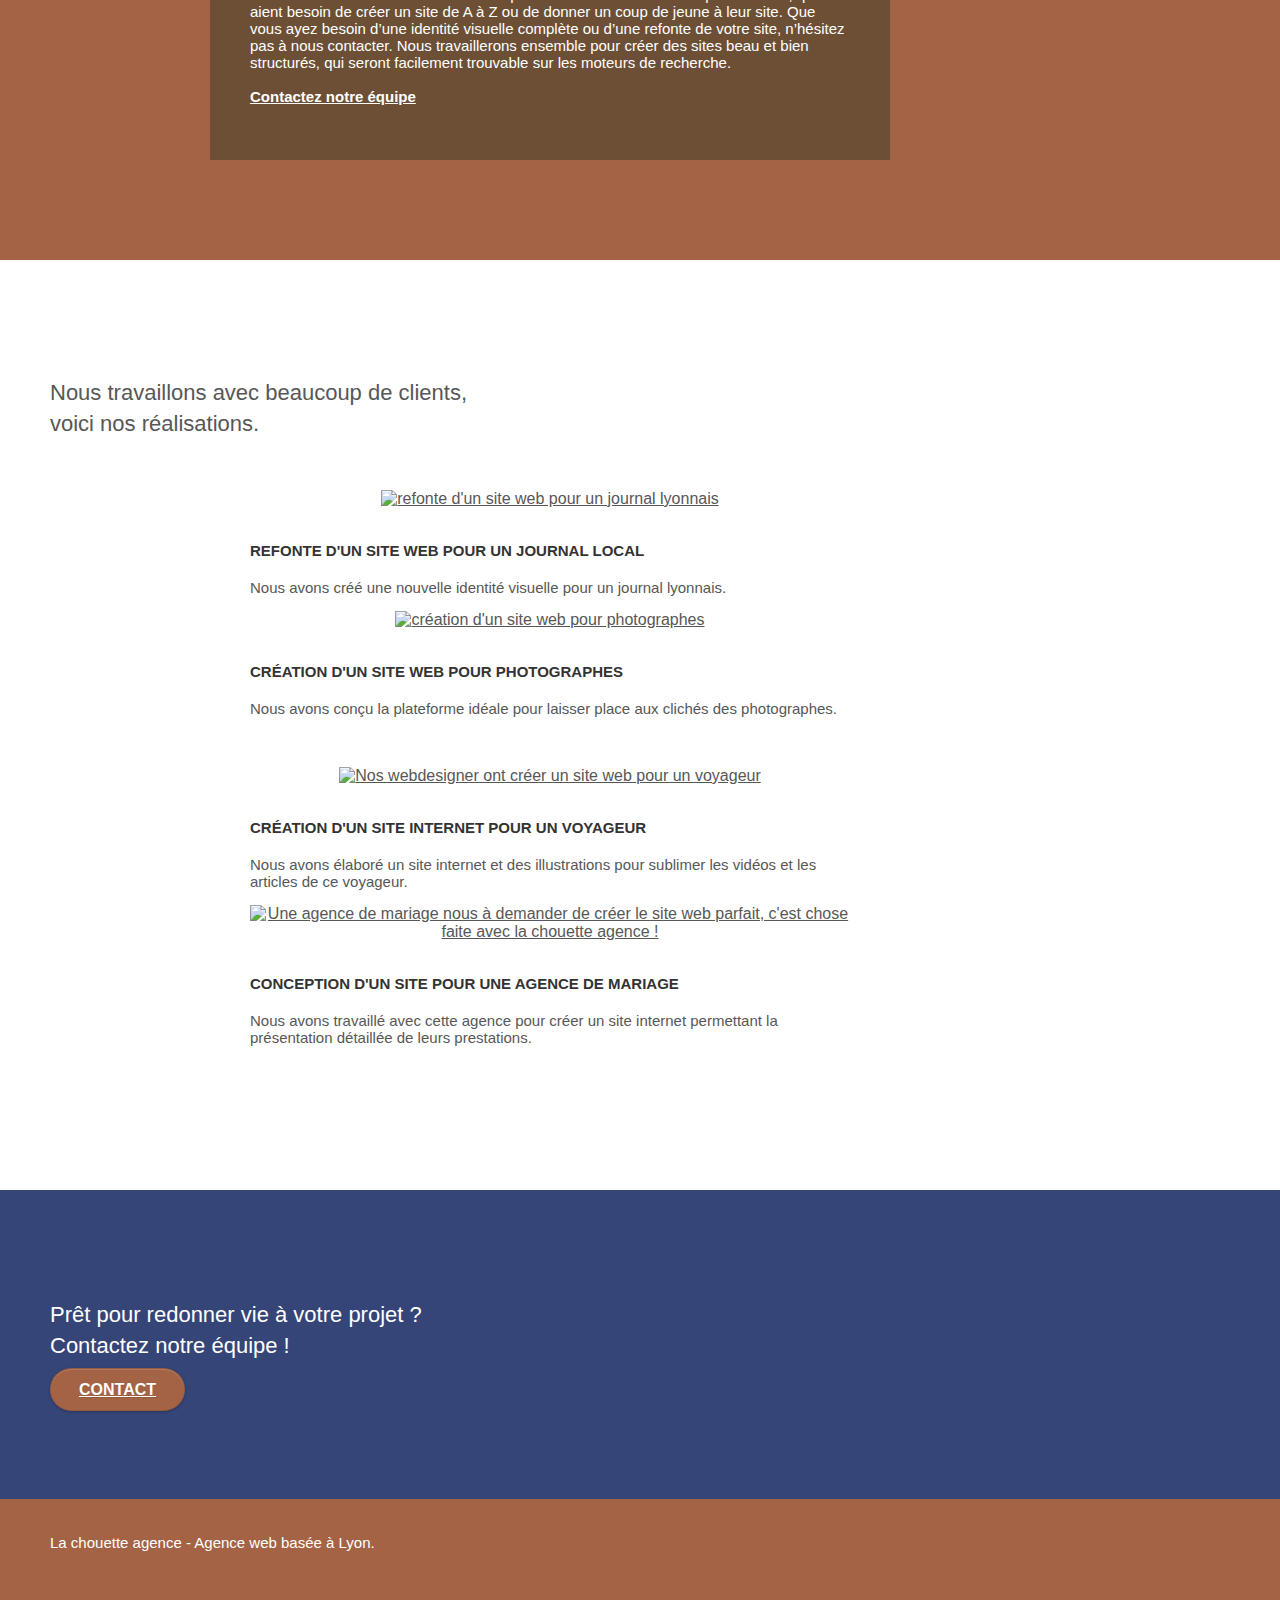
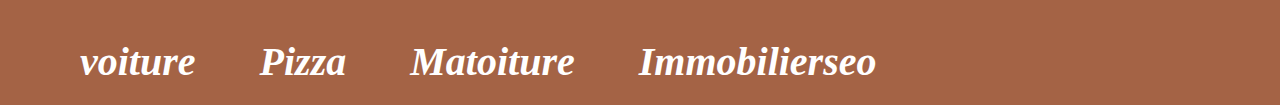
==== commit 9efdff73: "open graph" ====
--- a/index.html
+++ b/index.html
@@ -12,7 +12,13 @@
 	<link rel="stylesheet" type="text/css" href="./css/font-awesome.css">
 	<link rel="stylesheet" type="text/css" href="./css/et-line.css">
 	
-    
+    	<meta property="og:title" content="">
+	<meta property="og:site_name" content="">
+	<meta property="og:url" content="https://sabrina250.github.io/projet4/index.html">
+	<meta property="og:description" content="">
+	<meta property="og:type" content="restaurant.menu">
+	<meta property="og:image" content="https://github.com/sabrina250/projet4/blob/master/img/logo.png">
+
 	<script src="./js/jquery-2.1.0.js"></script>
 	<script src="./js/bootstrap.js"></script>
 	<script src="./js/blocs.js"></script>
@@ -20,7 +26,7 @@
 	<script src="./js/gmaps.js"></script>
 	<script src="https://kit.fontawesome.com/efe9b2b6a1.js" crossorigin="anonymous"></script>
 
-    <title>La chouette agence - agence webdesign à Lyon - Accueil</title>
+    <title>La chouette agence - agence webdesign Lyon - Accueil</title>
 
     
 <!-- Analytics -->
@@ -69,7 +75,7 @@
 	<div class="container bloc-lg">
 		<div class="row tight-width-whitespace">
 			<div class="col-sm-12">
-				<img src="img/logo.png" class="center-block image-resize-mode" width="100" alt="lgo La chouette agence, agence web Lyon, création logo Lyon" />
+				<img src="img/logo.png" class="center-block image-resize-mode" width="100" alt="logo La chouette agence, agence webdesign Lyon" />
 				<h1 class="text-center hero-bloc-text tc-white ">
 					La chouette agence : <br> votre agence webdesign lyonnaise.
 				</h1>
@@ -100,7 +106,7 @@
 					Web design
 				</h3>
 				<p class="text-center ">
-					Que vous ayez un site web qui a besoin d&rsquo;un rafraîchissement ou que vous partiez de zéro, laissez-nous vous réaliser un design dont vous serez fier.
+					Que vous ayez un site web qui a besoin d'un rafraîchissement ou que vous partiez de zéro, laissez-nous vous réaliser un design dont vous serez fier.
 				</p>
 			</div>
 			<div class="col-sm-4">
@@ -108,7 +114,7 @@
 					<span class="et-icon-presentation sm-shadow icon-dark-slate-blue icons icon-lg"></span>
 				</div>
 				<h3 class="mg-md text-center">
-					&nbsp;Stratégie
+					Stratégie
 				</h3>
 				<p class="text-center ">
 					Plutôt que de suggérer des designs à la mode, nous travaillerons avec vous pour comprendre vos objectifs commerciaux afin de vous proposer le meilleur design possible.<br>
@@ -142,7 +148,7 @@
 		<div class="row tight-width-whitespace black-background">
 			<div class="col-sm-12">
 				<h3 class="mg-md text-center tc-white">
-					Nous souhaitons aider les entreprises de la région Lyonnaise à se développer et à connaître le succès. Nous travaillons pour aider les entreprises locales à attirer de nouveaux clients .<br>
+					Nous souhaitons aider les entreprises de la région lyonnaise à se développer et à connaître le succès. Nous travaillons pour aider les entreprises locales à attirer de nouveaux clients .<br>
 				</h3>
 				<p class="text-center white">
 					Nous aimons collaborer avec des entrepreneurs créatifs et des entreprises locale, qu’elles aient besoin de créer un site de A à Z ou de donner un coup de jeune à leur site. Que vous ayez besoin d’une identité visuelle complète ou d’une refonte de votre site, n’hésitez pas à nous contacter. Nous travaillerons ensemble pour créer des sites beau et bien structurés, qui seront facilement trouvable sur les moteurs de recherche. <br><br><a class="ltc-white bold-link" href="contact.html">Contactez notre équipe</a><br>
@@ -163,7 +169,7 @@
 		</div>
 		<div class="row tight-width-whitespace portfolio-row">
 			<div class="col-sm-6">
-				<a href="#" data-lightbox="img/journalLocal.jpg" data-gallery-id="gallery-1" data-caption="Refonte d'un site web pour un journal local" data-frame="snapshot-lb"><img src="img/journalLocal.jpg" alt="Agence webdesign Lyon, refonte d'un site web Lyonnais" class="img-responsive portfolio-thumb" /></a>
+				<a href="#" data-lightbox="img/journalLocal.jpg" data-gallery-id="gallery-1" data-caption="Refonte d'un site web pour un journal local" data-frame="snapshot-lb"><img src="img/journalLocal.jpg" alt="refonte d'un site web pour un journal lyonnais" class="img-responsive portfolio-thumb" /></a>
 				<h3 class="mg-md text-center">
 					Refonte d'un site web pour un journal local
 				</h3>
@@ -172,7 +178,7 @@
 				</p>
 			</div>
 			<div class="col-sm-6">
-				<a href="#" data-lightbox="img/photographe.jpg" data-gallery-id="gallery-1" data-caption="Création d'un site web pour photographes" data-frame="snapshot-lb"><img src="img/photographe.jpg" class="img-responsive portfolio-thumb" alt="création d'un site web pour un photographe" /></a>
+				<a href="#" data-lightbox="img/photographe.jpg" data-gallery-id="gallery-1" data-caption="Création d'un site web pour photographes" data-frame="snapshot-lb"><img src="img/photographe.jpg" class="img-responsive portfolio-thumb" alt="création d'un site web pour photographes" /></a>
 				<h3 class="mg-md text-center">
 					Création d'un site web pour photographes
 				</h3>
@@ -192,7 +198,7 @@
 				</p>
 			</div>
 			<div class="col-sm-6">
-				<a href="#" data-lightbox="img/agenceMariage.jpg" data-gallery-id="gallery-1" data-caption="Conception d'un site pour une agence de mariage" data-frame="snapshot-lb"><img src="img/agenceMariage.jpg" class="img-responsive portfolio-thumb" alt="Une agence de mariage nous à demander de créer le site web parfait, c'est chose faite avec la choette agence !" /></a>
+				<a href="#" data-lightbox="img/agenceMariage.jpg" data-gallery-id="gallery-1" data-caption="Conception d'un site pour une agence de mariage" data-frame="snapshot-lb"><img src="img/agenceMariage.jpg" class="img-responsive portfolio-thumb" alt="Une agence de mariage nous à demander de créer le site web parfait, c'est chose faite avec la chouette agence !" /></a>
 				<h3 class="mg-md text-center">
 					Conception d'un site pour une agence de mariage
 				</h3>
